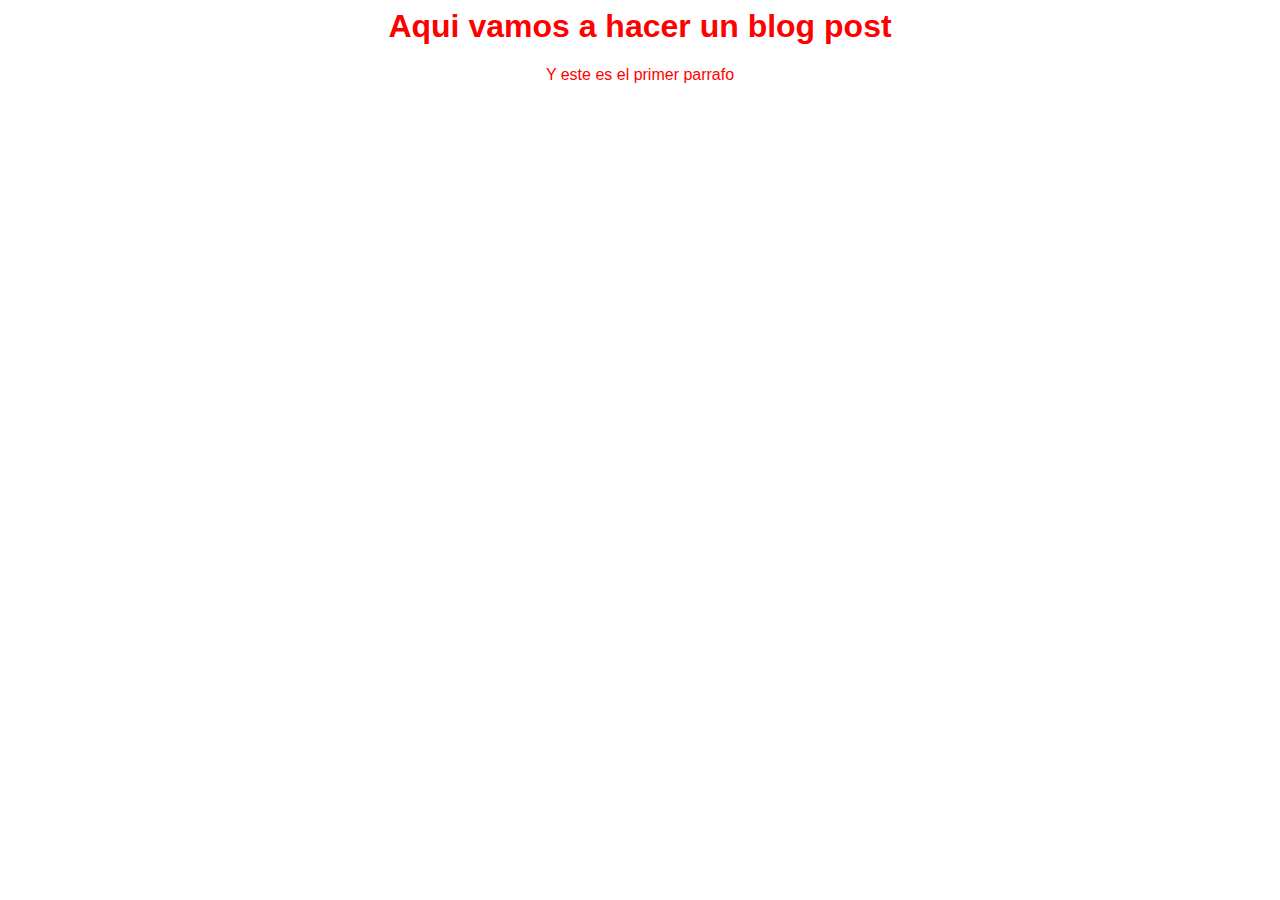
==== blogpost.html @ 25948b30 "arranco mi proyecto real con html y css" ====
<html>

<head>
    <title>El titulo del post</title>
    <link rel="stylesheet" href="css/estilos.css">
</head>

<body>
    <h1>Aqui vamos a hacer un blog post</h1>
    <p>Y este es el primer parrafo</p>
</body>

</html>
---- css/estilos.css ----
body {
    text-align: center;
    font-family: Arial, Helvetica, sans-serif;
    color: red;
}
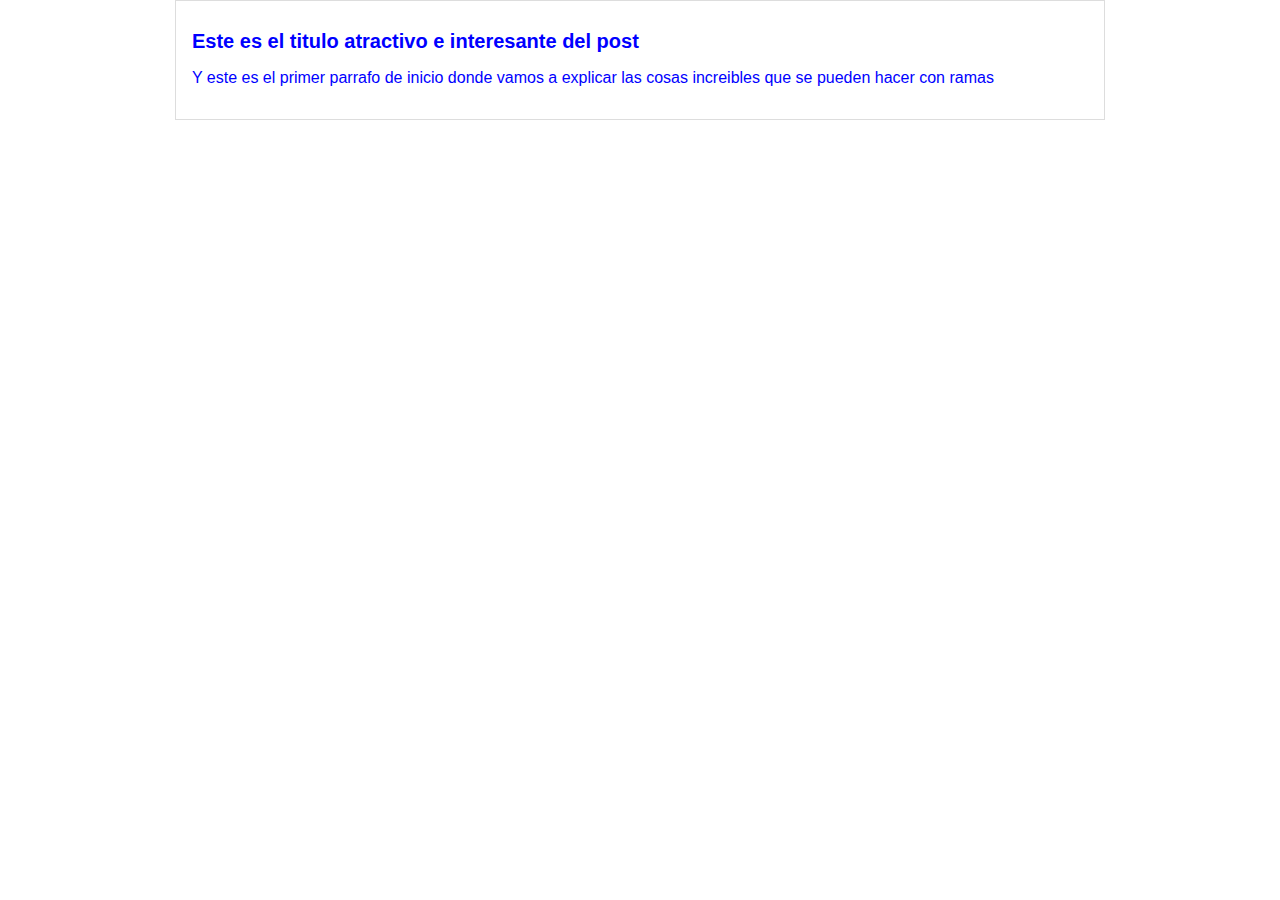
==== commit 62090c66: "Commit al master del blogpost es su versión reciente" ====
--- a/blogpost.html
+++ b/blogpost.html
@@ -6,8 +6,12 @@
 </head>
 
 <body>
-    <h1>Aqui vamos a hacer un blog post</h1>
-    <p>Y este es el primer parrafo</p>
+    <div id="container">
+        <div id="post">
+            <h1>Este es el titulo atractivo e interesante del post</h1>
+            <p>Y este es el primer parrafo de inicio donde vamos a explicar las cosas increibles que se pueden hacer con ramas</p>
+        </div>
+    </div>
 </body>
 
 </html>--- a/css/estilos.css
+++ b/css/estilos.css
@@ -1,5 +1,20 @@
 body {
-    text-align: center;
+    text-align: left;
     font-family: Arial, Helvetica, sans-serif;
-    color: red;
+    font-size: 16px;
+    color: blue;
+    margin: 0;
+    padding: 0;
+}
+
+#container {
+    width: 70%;
+    padding: 1em;
+    text-align: left;
+    border: 1px solid #dddddd;
+    margin: 0 auto;
+}
+
+#container h1 {
+    font-size: 20px;
 }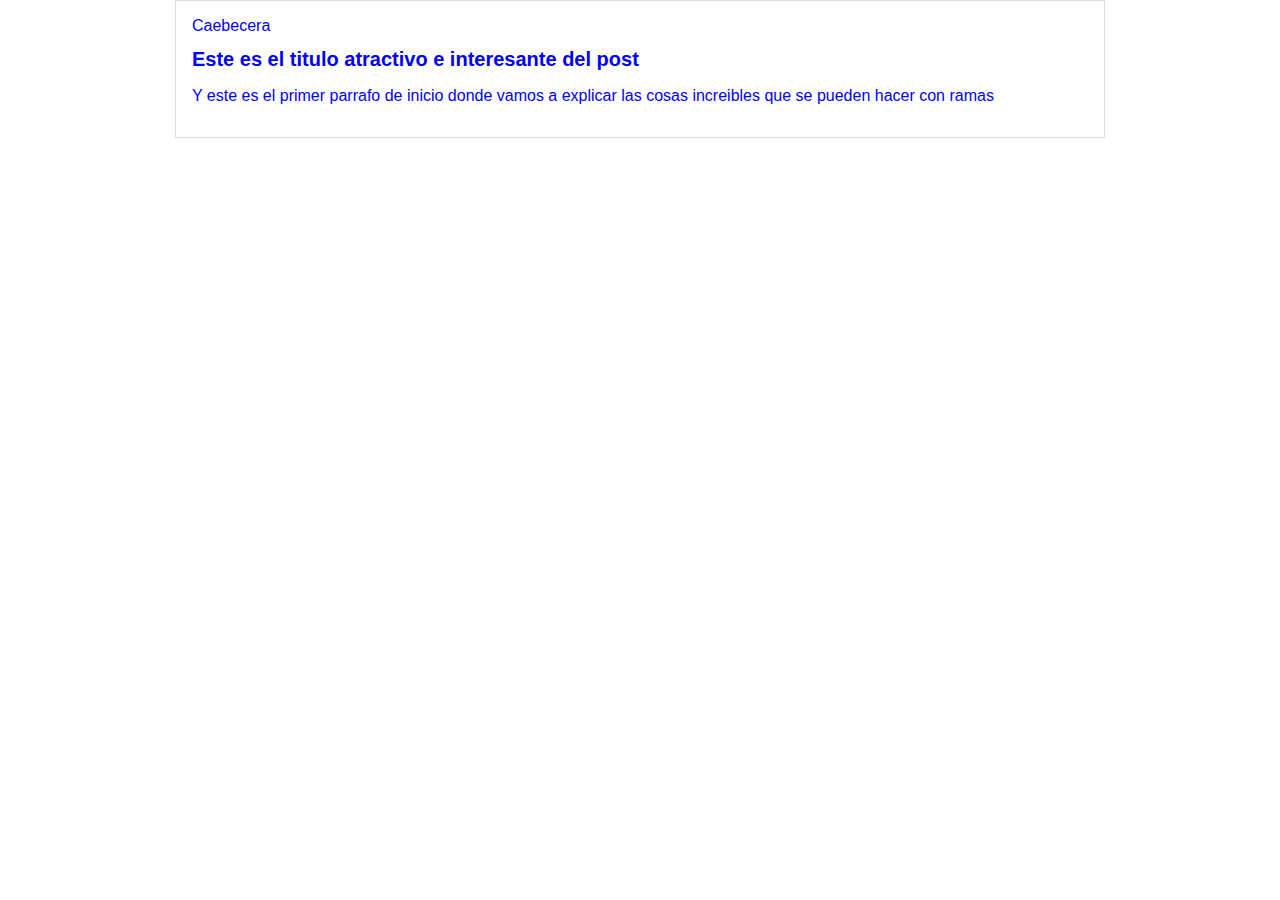
==== commit 39358ab4: "Estructura incial de la cabecera" ====
--- a/blogpost.html
+++ b/blogpost.html
@@ -7,9 +7,11 @@
 
 <body>
     <div id="container">
-        <div id="post">
-            <h1>Este es el titulo atractivo e interesante del post</h1>
-            <p>Y este es el primer parrafo de inicio donde vamos a explicar las cosas increibles que se pueden hacer con ramas</p>
+        <div id="cabecera">Caebecera
+            <div id="post">
+                <h1>Este es el titulo atractivo e interesante del post</h1>
+                <p>Y este es el primer parrafo de inicio donde vamos a explicar las cosas increibles que se pueden hacer con ramas</p>
+            </div>
         </div>
     </div>
 </body>
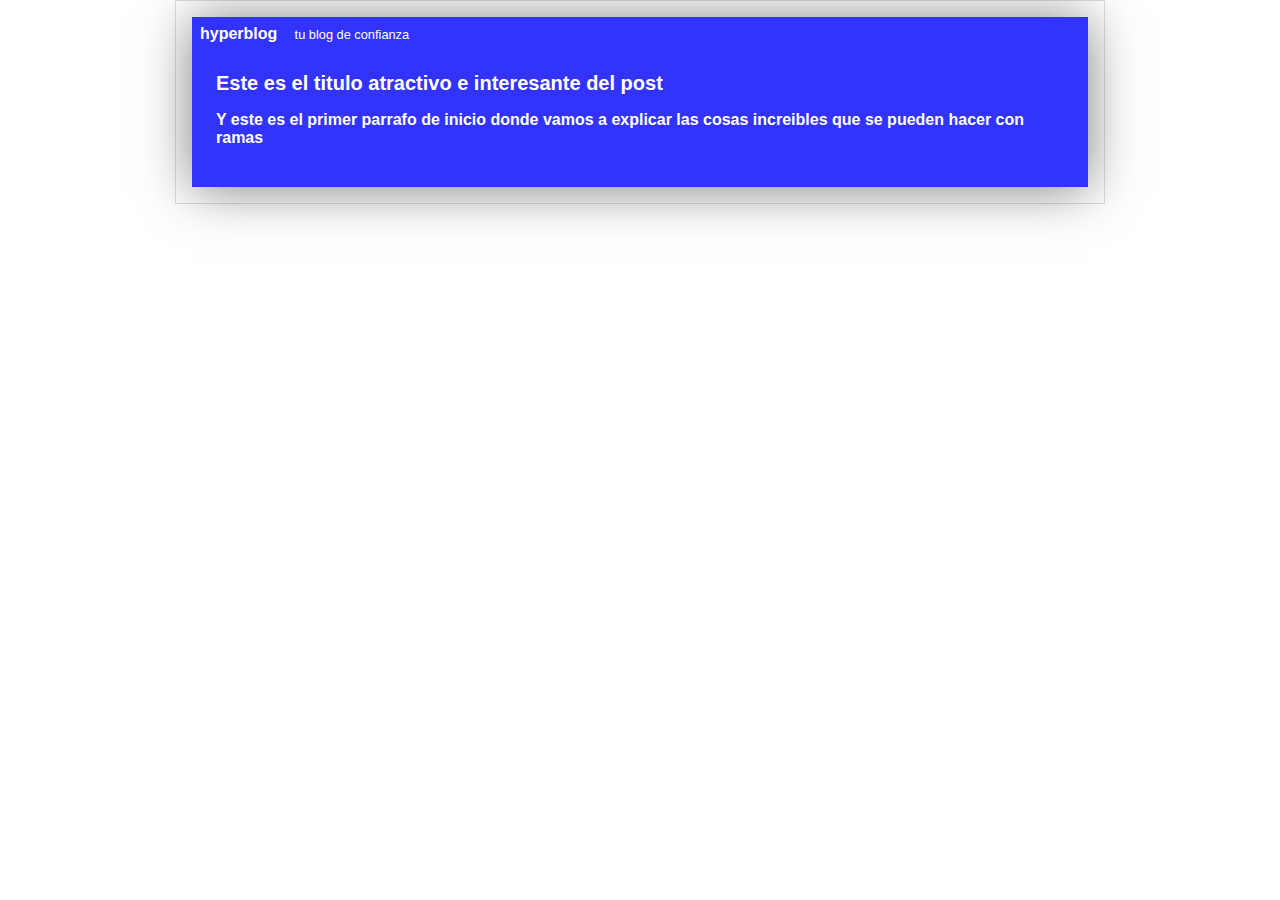
==== commit e4477622: "Finalizada la cabecera con diseño azul" ====
--- a/blogpost.html
+++ b/blogpost.html
@@ -7,7 +7,7 @@
 
 <body>
     <div id="container">
-        <div id="cabecera">Caebecera
+        <div id="cabecera">hyperblog <span id="tagline">tu blog de confianza</span>
             <div id="post">
                 <h1>Este es el titulo atractivo e interesante del post</h1>
                 <p>Y este es el primer parrafo de inicio donde vamos a explicar las cosas increibles que se pueden hacer con ramas</p>
--- a/css/estilos.css
+++ b/css/estilos.css
@@ -5,6 +5,21 @@
     color: blue;
     margin: 0;
     padding: 0;
+}
+
+#cabecera {
+    background: #3333ff;
+    box-shadow: 0px 2px 50px 0px rgba(0, 0, 0, 0.5);
+    color: white;
+    margin: 0;
+    padding: 0.5em;
+    font-weight: bold;
+}
+
+#cabecera #tagline {
+    margin: 0 0 0 1em;
+    font-weight: normal;
+    font-size: 0.8em;
 }
 
 #container {
@@ -17,4 +32,8 @@
 
 #container h1 {
     font-size: 20px;
+}
+
+#post {
+    padding: 1em;
 }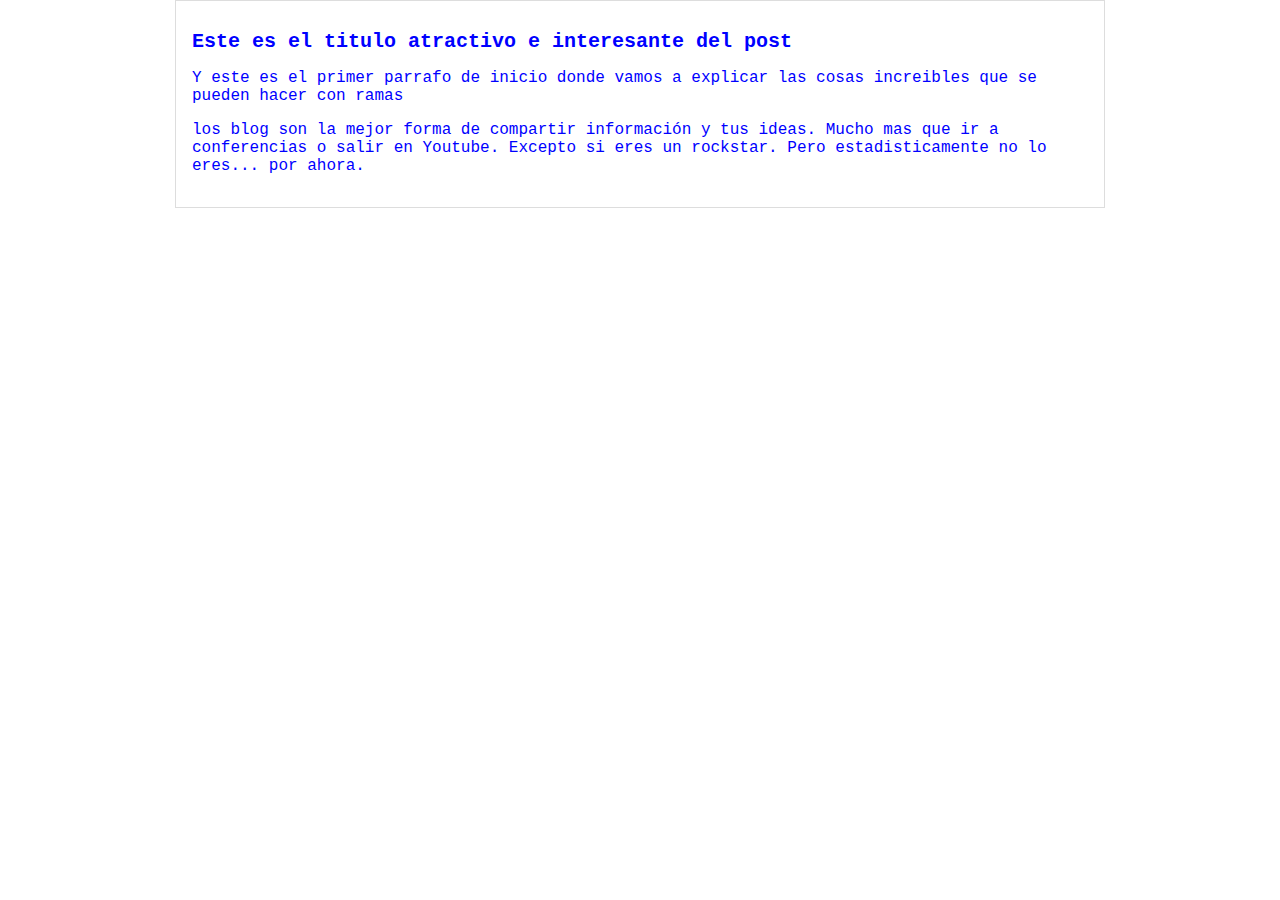
==== commit 48b77c99: "Agregando el contenido adicional del blog y una mejor tipografia" ====
--- a/blogpost.html
+++ b/blogpost.html
@@ -7,11 +7,11 @@
 
 <body>
     <div id="container">
-        <div id="cabecera">hyperblog <span id="tagline">tu blog de confianza</span>
-            <div id="post">
-                <h1>Este es el titulo atractivo e interesante del post</h1>
-                <p>Y este es el primer parrafo de inicio donde vamos a explicar las cosas increibles que se pueden hacer con ramas</p>
-            </div>
+        <div id="post">
+            <h1>Este es el titulo atractivo e interesante del post</h1>
+            <p>Y este es el primer parrafo de inicio donde vamos a explicar las cosas increibles que se pueden hacer con ramas</p>
+            <p>los blog son la mejor forma de compartir información y tus ideas. Mucho mas que ir a conferencias o salir en Youtube. Excepto si eres un rockstar. Pero estadisticamente no lo eres... por ahora.
+            </p>
         </div>
     </div>
 </body>
--- a/css/estilos.css
+++ b/css/estilos.css
@@ -1,25 +1,10 @@
 body {
     text-align: left;
-    font-family: Arial, Helvetica, sans-serif;
+    font-family: 'Courier New', Courier, monospace;
     font-size: 16px;
     color: blue;
     margin: 0;
     padding: 0;
-}
-
-#cabecera {
-    background: #3333ff;
-    box-shadow: 0px 2px 50px 0px rgba(0, 0, 0, 0.5);
-    color: white;
-    margin: 0;
-    padding: 0.5em;
-    font-weight: bold;
-}
-
-#cabecera #tagline {
-    margin: 0 0 0 1em;
-    font-weight: normal;
-    font-size: 0.8em;
 }
 
 #container {
@@ -32,8 +17,4 @@
 
 #container h1 {
     font-size: 20px;
-}
-
-#post {
-    padding: 1em;
 }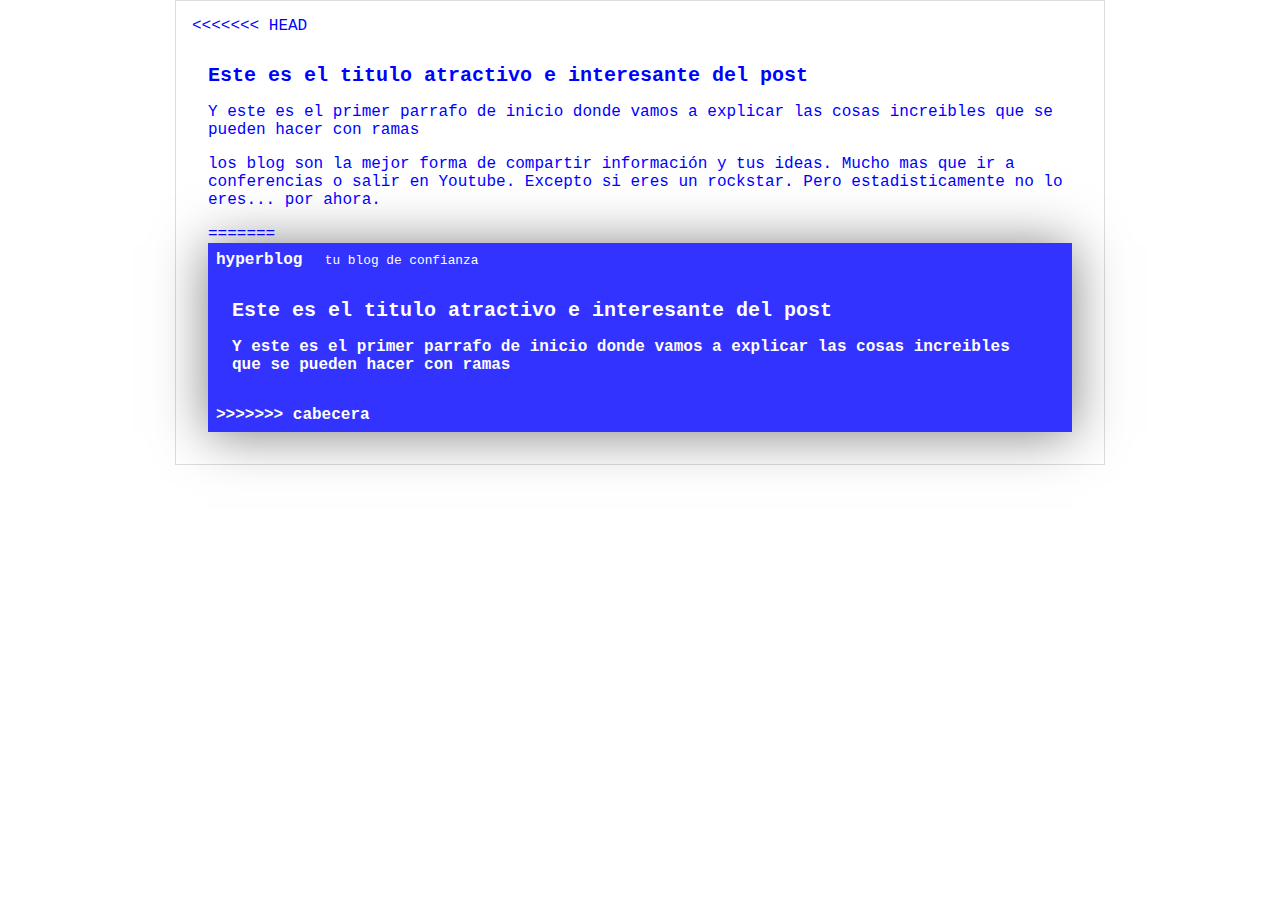
==== commit 88de966f: "solucion de conflicto al hacer merge" ====
--- a/blogpost.html
+++ b/blogpost.html
@@ -7,11 +7,19 @@
 
 <body>
     <div id="container">
+<<<<<<< HEAD
         <div id="post">
             <h1>Este es el titulo atractivo e interesante del post</h1>
             <p>Y este es el primer parrafo de inicio donde vamos a explicar las cosas increibles que se pueden hacer con ramas</p>
             <p>los blog son la mejor forma de compartir información y tus ideas. Mucho mas que ir a conferencias o salir en Youtube. Excepto si eres un rockstar. Pero estadisticamente no lo eres... por ahora.
             </p>
+=======
+        <div id="cabecera">hyperblog <span id="tagline">tu blog de confianza</span>
+            <div id="post">
+                <h1>Este es el titulo atractivo e interesante del post</h1>
+                <p>Y este es el primer parrafo de inicio donde vamos a explicar las cosas increibles que se pueden hacer con ramas</p>
+            </div>
+>>>>>>> cabecera
         </div>
     </div>
 </body>
--- a/css/estilos.css
+++ b/css/estilos.css
@@ -5,6 +5,21 @@
     color: blue;
     margin: 0;
     padding: 0;
+}
+
+#cabecera {
+    background: #3333ff;
+    box-shadow: 0px 2px 50px 0px rgba(0, 0, 0, 0.5);
+    color: white;
+    margin: 0;
+    padding: 0.5em;
+    font-weight: bold;
+}
+
+#cabecera #tagline {
+    margin: 0 0 0 1em;
+    font-weight: normal;
+    font-size: 0.8em;
 }
 
 #container {
@@ -17,4 +32,8 @@
 
 #container h1 {
     font-size: 20px;
+}
+
+#post {
+    padding: 1em;
 }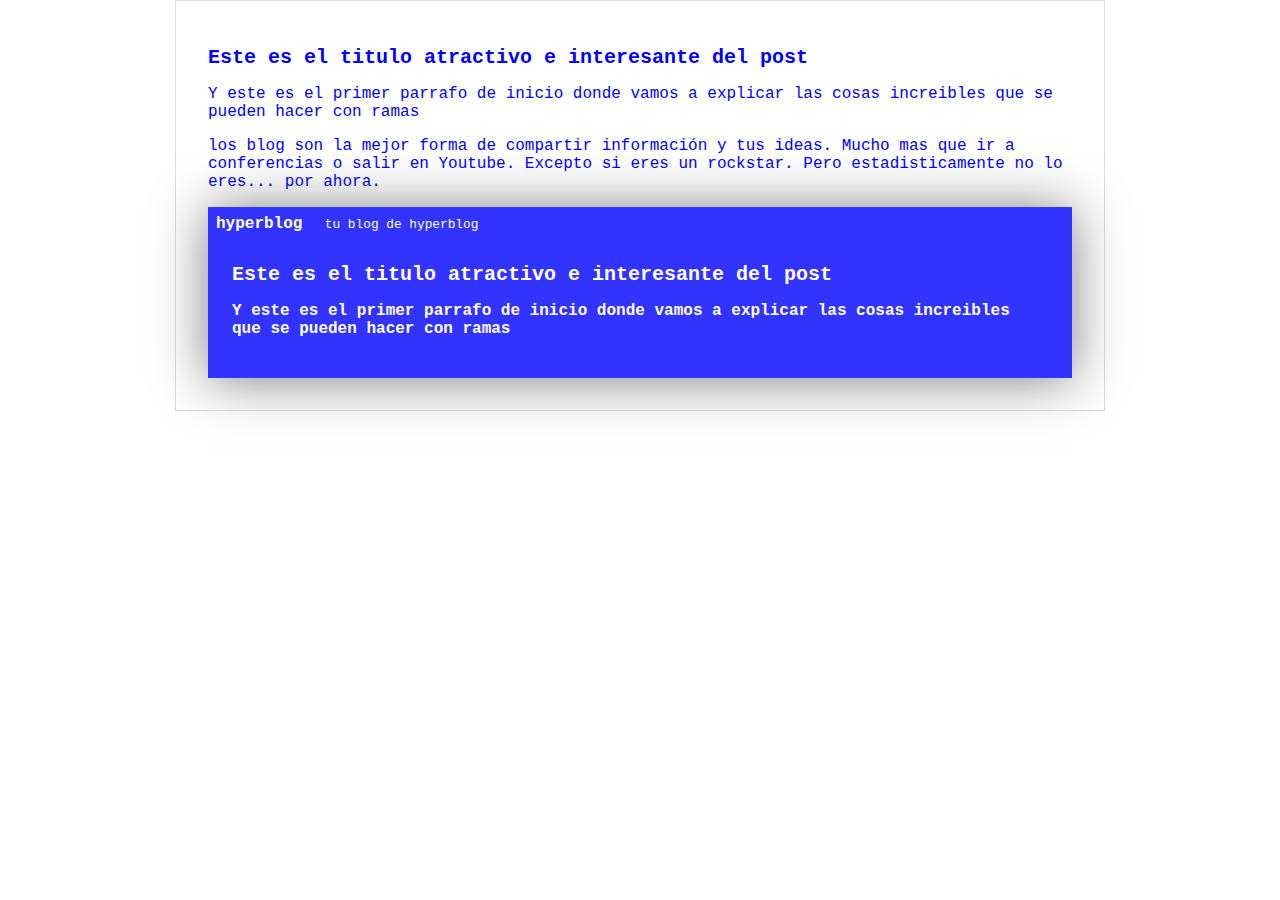
==== commit e414c293: "Cambie desde github" ====
--- a/blogpost.html
+++ b/blogpost.html
@@ -7,21 +7,18 @@
 
 <body>
     <div id="container">
-<<<<<<< HEAD
         <div id="post">
             <h1>Este es el titulo atractivo e interesante del post</h1>
             <p>Y este es el primer parrafo de inicio donde vamos a explicar las cosas increibles que se pueden hacer con ramas</p>
             <p>los blog son la mejor forma de compartir información y tus ideas. Mucho mas que ir a conferencias o salir en Youtube. Excepto si eres un rockstar. Pero estadisticamente no lo eres... por ahora.
             </p>
-=======
-        <div id="cabecera">hyperblog <span id="tagline">tu blog de confianza</span>
+        <div id="cabecera">hyperblog <span id="tagline">tu blog de hyperblog</span>
             <div id="post">
                 <h1>Este es el titulo atractivo e interesante del post</h1>
                 <p>Y este es el primer parrafo de inicio donde vamos a explicar las cosas increibles que se pueden hacer con ramas</p>
             </div>
->>>>>>> cabecera
         </div>
     </div>
 </body>
 
-</html>+</html>
